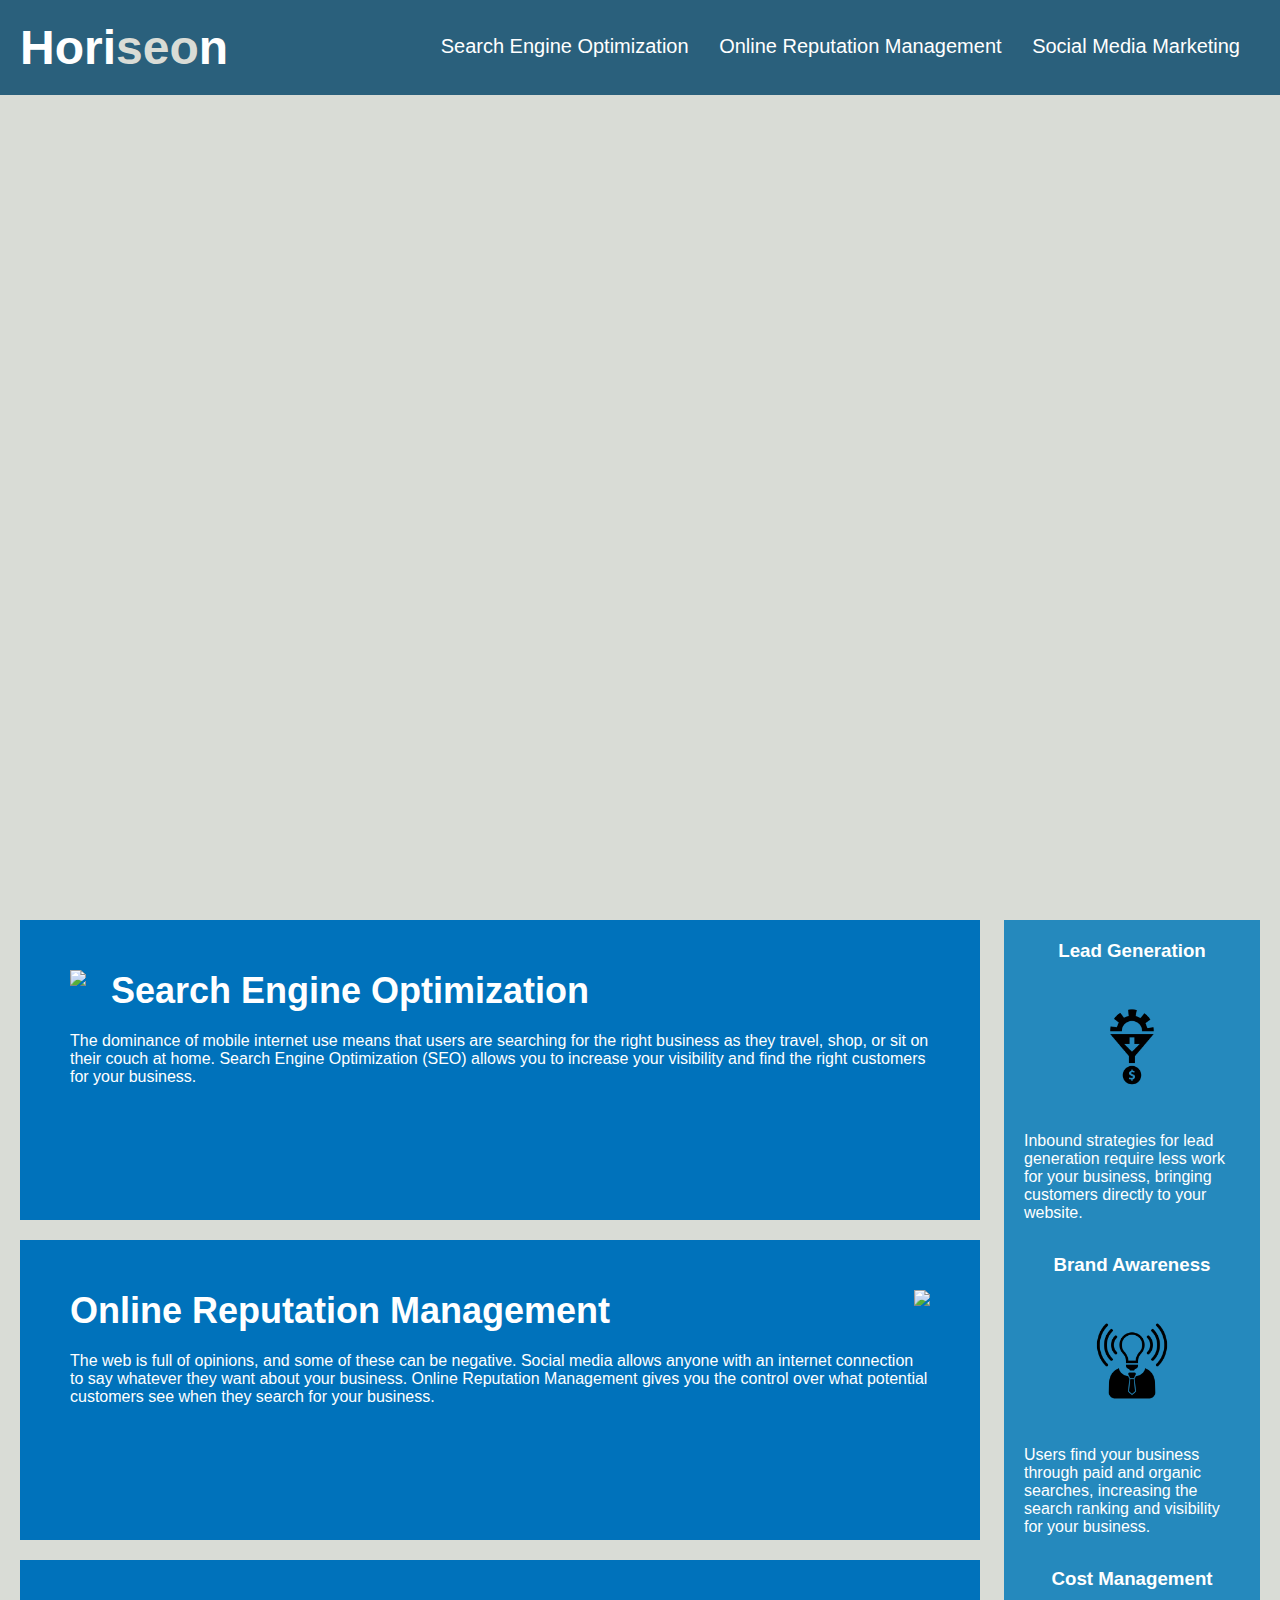
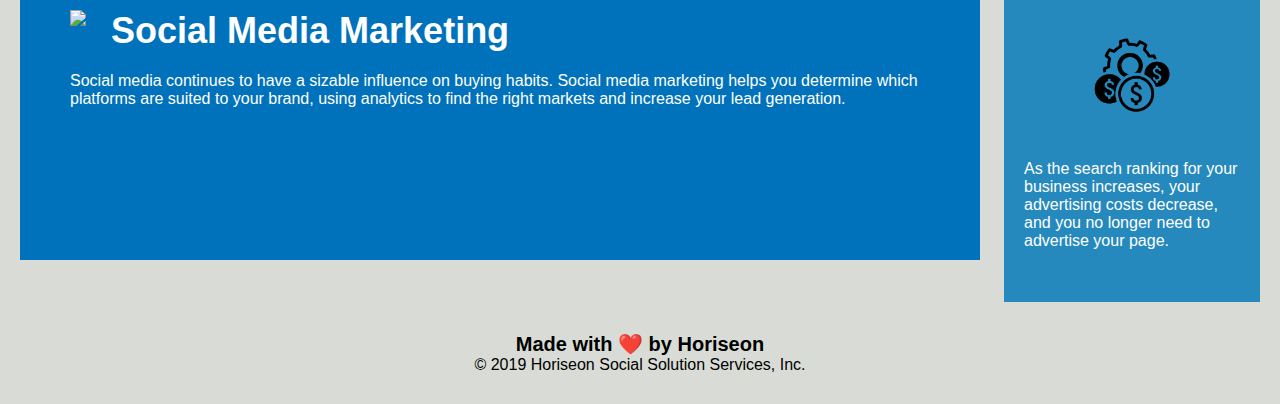
==== Develop/index.html @ 2891a207 "First push of files" ====
<!DOCTYPE html>
<html lang="en-us">

<head>
    <meta charset="UTF-8" />
    <link rel="stylesheet" href="./assets/css/style.css">
    <title>website</title>
</head>

<body>
    <div class="header">
        <h1>Hori<span class="seo">seo</span>n</h1>
        <div>
            <ul>
                <li>
                    <a href="#search-engine-optimization">Search Engine Optimization</a>
                </li>
                <li>
                    <a href="#online-reputation-management">Online Reputation Management</a>
                </li>
                <li>
                    <a href="#social-media-marketing">Social Media Marketing</a>
                </li>
            </ul>
        </div>
    </div>
    <div class="hero"></div>
    <div class="content">
        <div class="search-engine-optimization">
            <img src="./assets/images/search-engine-optimization.jpg" class="float-left" />
            <h2>Search Engine Optimization</h2>
            <p>
                The dominance of mobile internet use means that users are searching for the right business as they travel, shop, or sit on their couch at home. Search Engine Optimization (SEO) allows you to increase your visibility and find the right customers for your business.
            </p>
        </div>
        <div id="online-reputation-management" class="online-reputation-management">
            <img src="./assets/images/online-reputation-management.jpg" class="float-right" />
            <h2>Online Reputation Management</h2>
            <p>
                The web is full of opinions, and some of these can be negative. Social media allows anyone with an internet connection to say whatever they want about your business. Online Reputation Management gives you the control over what potential customers see when they search for your business.
            </p>
        </div>
        <div id="social-media-marketing" class="social-media-marketing">
            <img src="./assets/images/social-media-marketing.jpg" class="float-left" />
            <h2>Social Media Marketing</h2>
            <p>
                Social media continues to have a sizable influence on buying habits. Social media marketing helps you determine which platforms are suited to your brand, using analytics to find the right markets and increase your lead generation.
            </p>
        </div>
    </div>
    <div class="benefits">
        <div class="benefit-lead">
            <h3>Lead Generation</h3>
            <img src="./assets/images/lead-generation.png" />
            <p>
                Inbound strategies for lead generation require less work for your business, bringing customers directly to your website.
            </p>
        </div>
        <div class="benefit-brand">
            <h3>Brand Awareness</h3>
            <img src="./assets/images/brand-awareness.png" />
            <p>
                Users find your business through paid and organic searches, increasing the search ranking and visibility for your business.
            </p>
        </div>
        <div class="benefit-cost">
            <h3>Cost Management</h3>
            <img src="./assets/images/cost-management.png"></img>
            <p>
                As the search ranking for your business increases, your advertising costs decrease, and you no longer need to advertise your page.
            </p>
        </div>
    </div>
    <div class="footer">
        <h2>Made with ❤️️ by Horiseon</h2>
        <p>
            &copy; 2019 Horiseon Social Solution Services, Inc.
        </p>
    </div>
</body>

</html>
---- Develop/assets/css/style.css ----
* {
    box-sizing: border-box;
    padding: 0;
    margin: 0;
}

body {
    background-color: #d9dcd6;
}

.header {
    padding: 20px;
    font-family: 'Trebuchet MS', 'Lucida Sans Unicode', 'Lucida Grande', 'Lucida Sans', Arial, sans-serif;
    background-color: #2a607c;
    color: #ffffff;
}

.header h1 {
    display: inline-block;
    font-size: 48px;
}

.header h1 .seo {
    color: #d9dcd6;
}

.header div {
    padding-top: 15px;
    margin-right: 20px;
    float: right;
    font-family: 'Gill Sans', 'Gill Sans MT', Calibri, 'Trebuchet MS', sans-serif;
    font-size: 20px;
}

.header div ul {
    list-style-type: none;
}

.header div ul li {
    display: inline-block;
    margin-left: 25px;
}

a {
    color: #ffffff;
    text-decoration: none;
}

p {
    font-size: 16px;
}

.hero {
    height: 800px;
    width: 100%;
    margin-bottom: 25px;
    background-image: url("../images/digital-marketing-meeting.jpg");
    background-size: cover;
    background-position: center;
}

.float-left {
    float: left;
    margin-right: 25px;
}

.float-right {
    float: right;
    margin-left: 25px;
}

.content {
    width: 75%;
    display: inline-block;
    margin-left: 20px;
}

.benefits {
    margin-right: 20px;
    padding: 20px;
    clear: both;
    float: right;
    width: 20%;
    height: 100%;
    font-family: 'Gill Sans', 'Gill Sans MT', Calibri, 'Trebuchet MS', sans-serif;
    background-color: #2589bd;
}

.benefit-lead {
    margin-bottom: 32px;
    color: #ffffff;
}

.benefit-brand {
    margin-bottom: 32px;
    color: #ffffff;
}

.benefit-cost {
    margin-bottom: 32px;
    color: #ffffff;
}

.benefit-lead h3 {
    margin-bottom: 10px;
    text-align: center;
}

.benefit-brand h3 {
    margin-bottom: 10px;
    text-align: center;
}

.benefit-cost h3 {
    margin-bottom: 10px;
    text-align: center;
}

.benefit-lead img {
    display: block;
    margin: 10px auto;
    max-width: 150px;
}

.benefit-brand img {
    display: block;
    margin: 10px auto;
    max-width: 150px;
}

.benefit-cost img {
    display: block;
    margin: 10px auto;
    max-width: 150px;
}

.search-engine-optimization {
    margin-bottom: 20px;
    padding: 50px;
    height: 300px;
    font-family: 'Gill Sans', 'Gill Sans MT', Calibri, 'Trebuchet MS', sans-serif;
    background-color: #0072bb;
    color: #ffffff;
}

.online-reputation-management {
    margin-bottom: 20px;
    padding: 50px;
    height: 300px;
    font-family: 'Gill Sans', 'Gill Sans MT', Calibri, 'Trebuchet MS', sans-serif;
    background-color: #0072bb;
    color: #ffffff;
}

.social-media-marketing {
    margin-bottom: 20px;
    padding: 50px;
    height: 300px;
    font-family: 'Gill Sans', 'Gill Sans MT', Calibri, 'Trebuchet MS', sans-serif;
    background-color: #0072bb;
    color: #ffffff;
}

.search-engine-optimization img {
    max-height: 200px;
}

.online-reputation-management img {
    max-height: 200px;
}

.social-media-marketing img {
    max-height: 200px;
}

.search-engine-optimization h2 {
    margin-bottom: 20px;
    font-size: 36px;
}

.online-reputation-management h2 {
    margin-bottom: 20px;
    font-size: 36px;
}

.social-media-marketing h2 {
    margin-bottom: 20px;
    font-size: 36px;
}

.footer {
    padding: 30px;
    clear: both;
    font-family: 'Trebuchet MS', 'Lucida Sans Unicode', 'Lucida Grande', 'Lucida Sans', Arial, sans-serif;
    text-align: center;
}

.footer h2 {
    font-size: 20px;
}
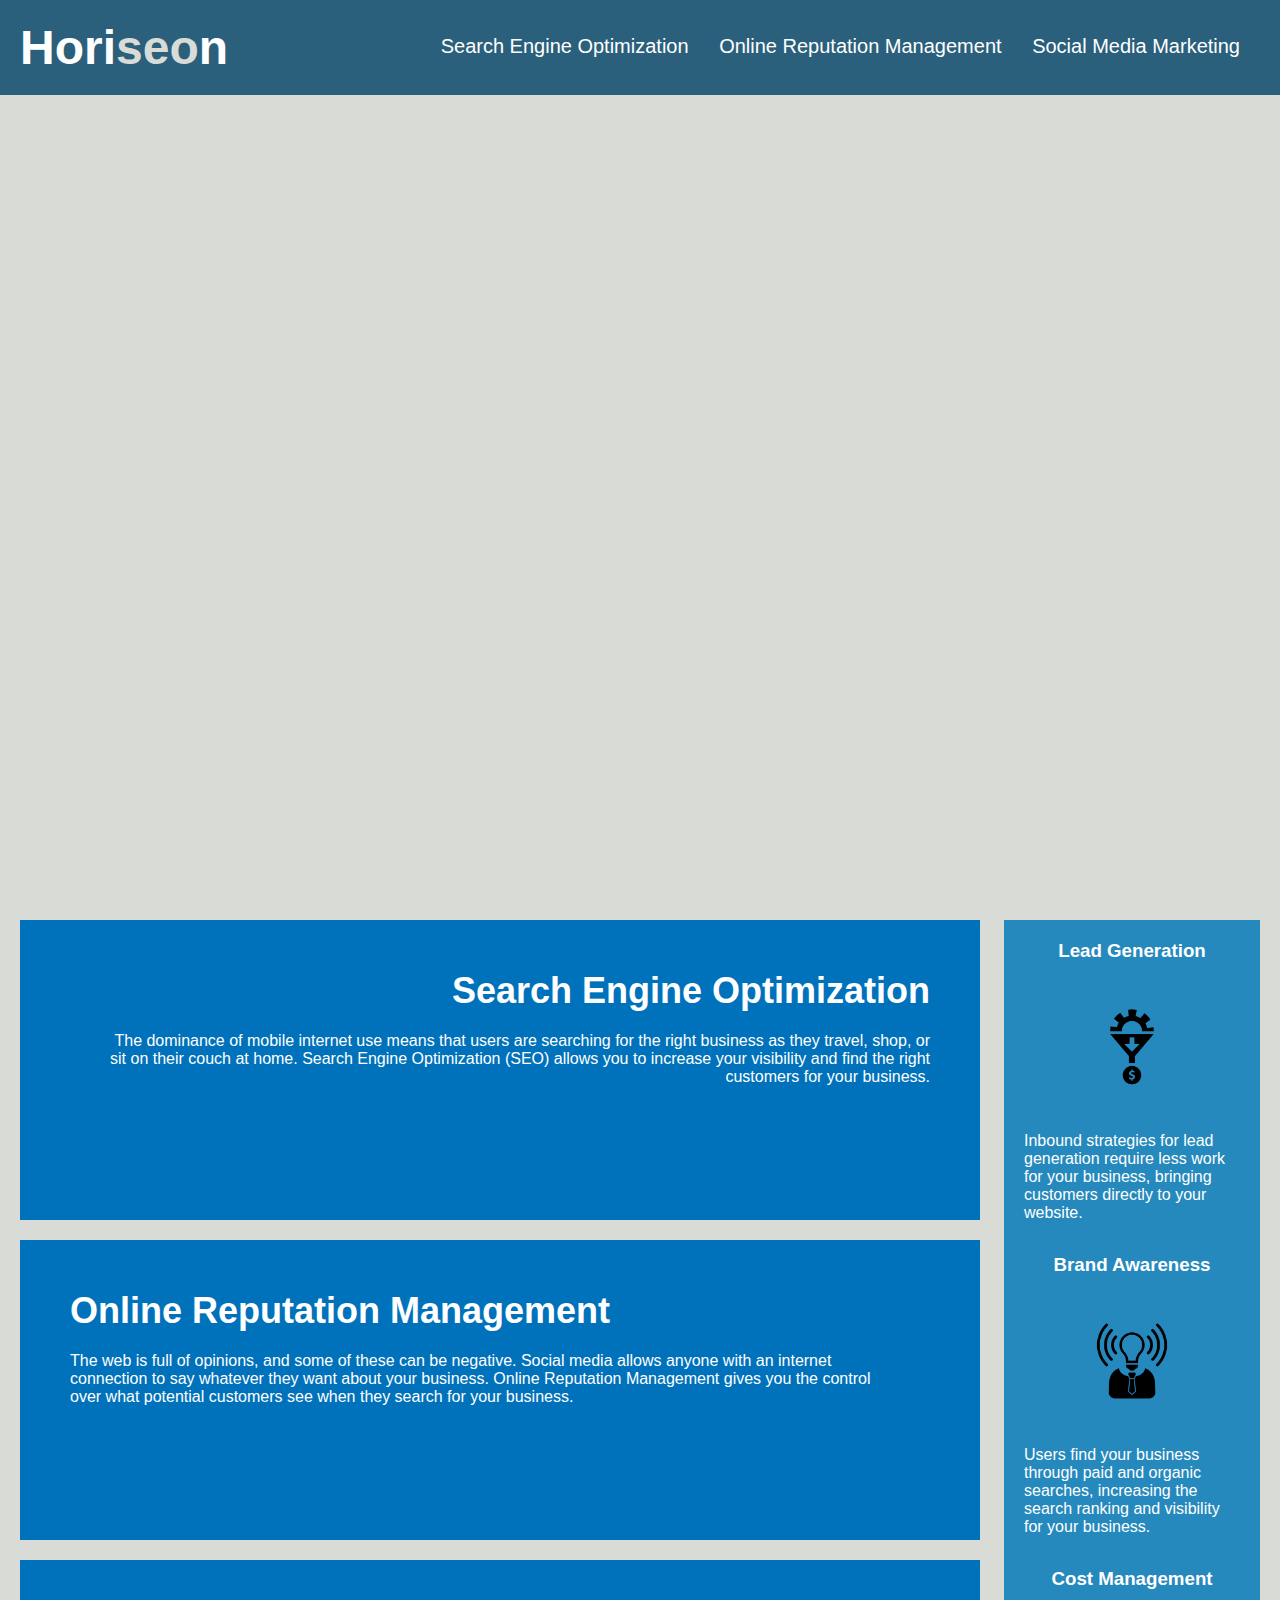
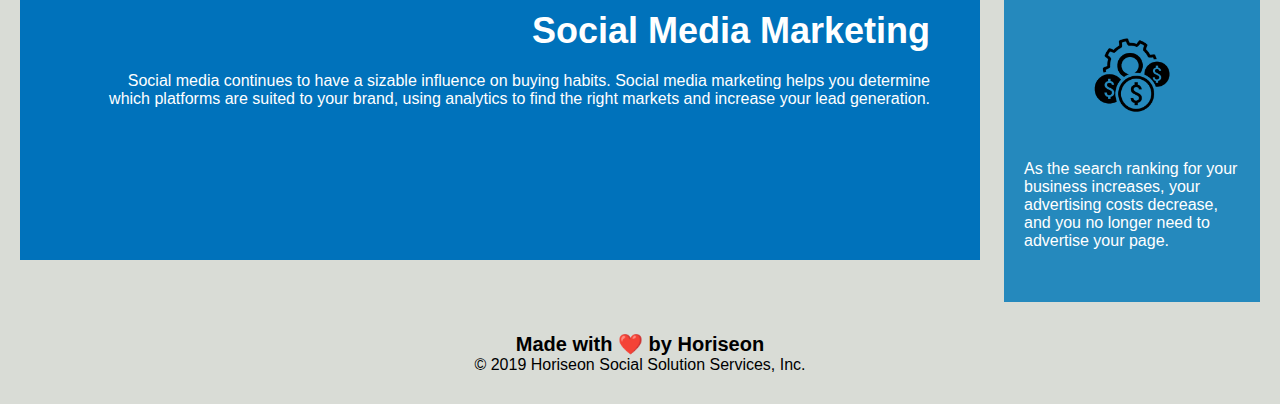
==== commit 3cbf6609: "html commented, currently consolidating CSS" ====
--- a/Develop/index.html
+++ b/Develop/index.html
@@ -1,82 +1,117 @@
 <!DOCTYPE html>
-<html lang="en-us">
+<!--capitlized US-->
+<html lang="en-US">
 
-<head>
-    <meta charset="UTF-8" />
-    <link rel="stylesheet" href="./assets/css/style.css">
-    <title>website</title>
-</head>
+    <!--tabbed head over-->
+    <head>
+        <meta charset="UTF-8" />
+        <meta name="viewport" content="width=device-width, initial-scale=1">
+        <meta name="description" content="Horiseon Info Landing page">
+        <meta name="keywords" content="Search Optimization, Online Reputational Management, Social Media Marketing, Horiseon">
+        <link rel="stylesheet" href="./assets/css/style.css">
+        <!--Corrected tittle-->
+        <title>Horiseon Social Solution Services</title>
+    </head>
 
-<body>
-    <div class="header">
-        <h1>Hori<span class="seo">seo</span>n</h1>
-        <div>
-            <ul>
-                <li>
-                    <a href="#search-engine-optimization">Search Engine Optimization</a>
-                </li>
-                <li>
-                    <a href="#online-reputation-management">Online Reputation Management</a>
-                </li>
-                <li>
-                    <a href="#social-media-marketing">Social Media Marketing</a>
-                </li>
-            </ul>
-        </div>
-    </div>
-    <div class="hero"></div>
-    <div class="content">
-        <div class="search-engine-optimization">
-            <img src="./assets/images/search-engine-optimization.jpg" class="float-left" />
-            <h2>Search Engine Optimization</h2>
+    <!--tabbed body over-->
+    <body>
+        <!--Header should be it's own article-->
+        <header>
+            <h1>
+                <!--added a link to the h1 header to route back to the main page-->
+                <a href="index.html">Hori<span class="seo">seo</span>n</a>
+            </h1>
+            <!--Changed to "nav" from div-->
+            <nav>
+                <ul>
+                    <li>
+                        <a href="#search-engine-optimization">Search Engine Optimization</a>
+                    </li>
+                    <li>
+                        <a href="#online-reputation-management">Online Reputation Management</a>
+                    </li>
+                    <li>
+                        <a href="#social-media-marketing">Social Media Marketing</a>
+                    </li>
+                </ul>
+            </nav>
+        </header>
+
+        <!--Hero/Jumbotron section-->
+        <section class="hero"></section>
+
+        <!--div changed to section for company description content-->
+        <section class="landing-content">
+            <!--Corrected nav link to this div, broke it down further to article and div for h2/p sections-->
+            <!--Search Engine Article-->
+            <article id="search-engine-optimization" class="content-article">
+                    <!--inline css "float-direction" removed for each-->
+                <img src="./assets/images/search-engine-optimization.jpg" alt="" />
+                <div class="text-right">    
+                    <h2>Search Engine Optimization</h2>
+                    <p>
+                        The dominance of mobile internet use means that users are searching for the right business as they travel, shop, or sit on their couch at home. Search Engine Optimization (SEO) allows you to increase your visibility and find the right customers for your business.
+                    </p>
+                </div>    
+            </article>
+            <!--Img line moved to bottom of this div-->
+            <!--Online Reputation Article-->
+            <article id="online-reputation-management" class="content-article">
+                <div class="text-left">
+                    <h2>Online Reputation Management</h2>
+                    <p>
+                        The web is full of opinions, and some of these can be negative. Social media allows anyone with an internet connection to say whatever they want about your business. Online Reputation Management gives you the control over what potential customers see when they search for your business.
+                    </p>
+                </div>
+                <img src="./assets/images/online-reputation-management.jpg" alt="" />
+            </article>
+            <!--Social Media Article-->
+            <article id="social-media-marketing" class="content-article">
+                <img src="./assets/images/social-media-marketing.jpg" alt=""/>
+                <div class="text-right">
+                    <h2>Social Media Marketing</h2>
+                    <p>
+                        Social media continues to have a sizable influence on buying habits. Social media marketing helps you determine which platforms are suited to your brand, using analytics to find the right markets and increase your lead generation.
+                    </p>
+                <div></div>
+            </article>
+        </section>
+
+        <!--changed to section from div for benefits section-->
+        <section class="benefits">
+            <!--Need to condense these classes-->
+            <div class="benefit-lead">
+                <h3>Lead Generation</h3>
+                <img src="./assets/images/lead-generation.png" alt=""/>
+                <p>
+                    Inbound strategies for lead generation require less work for your business, bringing customers directly to your website.
+                </p>
+            </div>
+            <div class="benefit-brand">
+                <h3>Brand Awareness</h3>
+                <img src="./assets/images/brand-awareness.png" alt="" />
+                <p>
+                    Users find your business through paid and organic searches, increasing the search ranking and visibility for your business.
+                </p>
+            </div>
+            <div class="benefit-cost">
+                <h3>Cost Management</h3>
+                <!--second img tag deleted as unnecessary-->
+                <img src="./assets/images/cost-management.png" alt="" />
+                <p>
+                    As the search ranking for your business increases, your advertising costs decrease, and you no longer need to advertise your page.
+                </p>
+            </div>
+        </section>
+
+        <!--Changed div to the footer article-->
+        <footer>
+            <h2>Made with ❤️️ by Horiseon</h2>
             <p>
-                The dominance of mobile internet use means that users are searching for the right business as they travel, shop, or sit on their couch at home. Search Engine Optimization (SEO) allows you to increase your visibility and find the right customers for your business.
+                &copy; 2019 Horiseon Social Solution Services, Inc.
             </p>
-        </div>
-        <div id="online-reputation-management" class="online-reputation-management">
-            <img src="./assets/images/online-reputation-management.jpg" class="float-right" />
-            <h2>Online Reputation Management</h2>
-            <p>
-                The web is full of opinions, and some of these can be negative. Social media allows anyone with an internet connection to say whatever they want about your business. Online Reputation Management gives you the control over what potential customers see when they search for your business.
-            </p>
-        </div>
-        <div id="social-media-marketing" class="social-media-marketing">
-            <img src="./assets/images/social-media-marketing.jpg" class="float-left" />
-            <h2>Social Media Marketing</h2>
-            <p>
-                Social media continues to have a sizable influence on buying habits. Social media marketing helps you determine which platforms are suited to your brand, using analytics to find the right markets and increase your lead generation.
-            </p>
-        </div>
-    </div>
-    <div class="benefits">
-        <div class="benefit-lead">
-            <h3>Lead Generation</h3>
-            <img src="./assets/images/lead-generation.png" />
-            <p>
-                Inbound strategies for lead generation require less work for your business, bringing customers directly to your website.
-            </p>
-        </div>
-        <div class="benefit-brand">
-            <h3>Brand Awareness</h3>
-            <img src="./assets/images/brand-awareness.png" />
-            <p>
-                Users find your business through paid and organic searches, increasing the search ranking and visibility for your business.
-            </p>
-        </div>
-        <div class="benefit-cost">
-            <h3>Cost Management</h3>
-            <img src="./assets/images/cost-management.png"></img>
-            <p>
-                As the search ranking for your business increases, your advertising costs decrease, and you no longer need to advertise your page.
-            </p>
-        </div>
-    </div>
-    <div class="footer">
-        <h2>Made with ❤️️ by Horiseon</h2>
-        <p>
-            &copy; 2019 Horiseon Social Solution Services, Inc.
-        </p>
-    </div>
-</body>
+        </footer>
+
+    </body>
 
 </html>
--- a/Develop/assets/css/style.css
+++ b/Develop/assets/css/style.css
@@ -3,53 +3,54 @@
     padding: 0;
     margin: 0;
 }
-
+/* Put font-family in body since it was repeated multiple times in the body section */
 body {
     background-color: #d9dcd6;
+    font-family: 'Gill Sans', 'Gill Sans MT', 'Calibri', 'Trebuchet MS', sans-serif;
 }
 
-.header {
+/* Header Start */
+header {
     padding: 20px;
     font-family: 'Trebuchet MS', 'Lucida Sans Unicode', 'Lucida Grande', 'Lucida Sans', Arial, sans-serif;
     background-color: #2a607c;
     color: #ffffff;
 }
 
-.header h1 {
+header h1 {
     display: inline-block;
     font-size: 48px;
 }
 
-.header h1 .seo {
+header h1 .seo {
     color: #d9dcd6;
 }
 
-.header div {
+header nav {
     padding-top: 15px;
     margin-right: 20px;
     float: right;
-    font-family: 'Gill Sans', 'Gill Sans MT', Calibri, 'Trebuchet MS', sans-serif;
     font-size: 20px;
 }
 
-.header div ul {
-    list-style-type: none;
-}
-
-.header div ul li {
+header nav ul li {
     display: inline-block;
     margin-left: 25px;
 }
 
-a {
+header nav ul li a {
     color: #ffffff;
     text-decoration: none;
 }
-
+a, a:visited, a:hover, a:active {
+    color: inherit;
+    text-decoration: none;
+  }
+/* Header End*/
 p {
     font-size: 16px;
 }
-
+/* Hero start */
 .hero {
     height: 800px;
     width: 100%;
@@ -58,23 +59,47 @@
     background-size: cover;
     background-position: center;
 }
-
-.float-left {
-    float: left;
-    margin-right: 25px;
-}
-
-.float-right {
-    float: right;
-    margin-left: 25px;
-}
-
-.content {
+/*Hero End */
+/* Content Section Start */
+.landing-content {
     width: 75%;
     display: inline-block;
     margin-left: 20px;
 }
+/* Changed CSS class */    
+.content-article {
+    margin-bottom: 20px;
+    padding: 50px;
+    height: 300px;
+    background-color: #0072bb;
+    color: #ffffff;
+    overflow: auto;
+}
+.landing-content img {
+    max-height: 200px;
+    display: inline-block;
+}
+.text-right {
+    text-align: right;
+    margin-left: 25px;
+    display: inline-block;
+    float: right;
+}
 
+.text-left {
+    text-align: left;
+    margin-right: 25px;
+    display: inline-block;
+    float: left;
+}
+
+.landing-content h2 {
+    margin-bottom: 20px;
+    font-size: 36px;
+}
+
+/* Content Section End */
+/* Beneft Section Start */
 .benefits {
     margin-right: 20px;
     padding: 20px;
@@ -82,7 +107,6 @@
     float: right;
     width: 20%;
     height: 100%;
-    font-family: 'Gill Sans', 'Gill Sans MT', Calibri, 'Trebuchet MS', sans-serif;
     background-color: #2589bd;
 }
 
@@ -133,68 +157,16 @@
     margin: 10px auto;
     max-width: 150px;
 }
-
-.search-engine-optimization {
-    margin-bottom: 20px;
-    padding: 50px;
-    height: 300px;
-    font-family: 'Gill Sans', 'Gill Sans MT', Calibri, 'Trebuchet MS', sans-serif;
-    background-color: #0072bb;
-    color: #ffffff;
-}
-
-.online-reputation-management {
-    margin-bottom: 20px;
-    padding: 50px;
-    height: 300px;
-    font-family: 'Gill Sans', 'Gill Sans MT', Calibri, 'Trebuchet MS', sans-serif;
-    background-color: #0072bb;
-    color: #ffffff;
-}
-
-.social-media-marketing {
-    margin-bottom: 20px;
-    padding: 50px;
-    height: 300px;
-    font-family: 'Gill Sans', 'Gill Sans MT', Calibri, 'Trebuchet MS', sans-serif;
-    background-color: #0072bb;
-    color: #ffffff;
-}
-
-.search-engine-optimization img {
-    max-height: 200px;
-}
-
-.online-reputation-management img {
-    max-height: 200px;
-}
-
-.social-media-marketing img {
-    max-height: 200px;
-}
-
-.search-engine-optimization h2 {
-    margin-bottom: 20px;
-    font-size: 36px;
-}
-
-.online-reputation-management h2 {
-    margin-bottom: 20px;
-    font-size: 36px;
-}
-
-.social-media-marketing h2 {
-    margin-bottom: 20px;
-    font-size: 36px;
-}
-
-.footer {
+/* Benefit Section End */
+/* Footer Start */
+footer {
     padding: 30px;
     clear: both;
     font-family: 'Trebuchet MS', 'Lucida Sans Unicode', 'Lucida Grande', 'Lucida Sans', Arial, sans-serif;
     text-align: center;
 }
 
-.footer h2 {
+footer h2 {
     font-size: 20px;
 }
+/* Footer End */